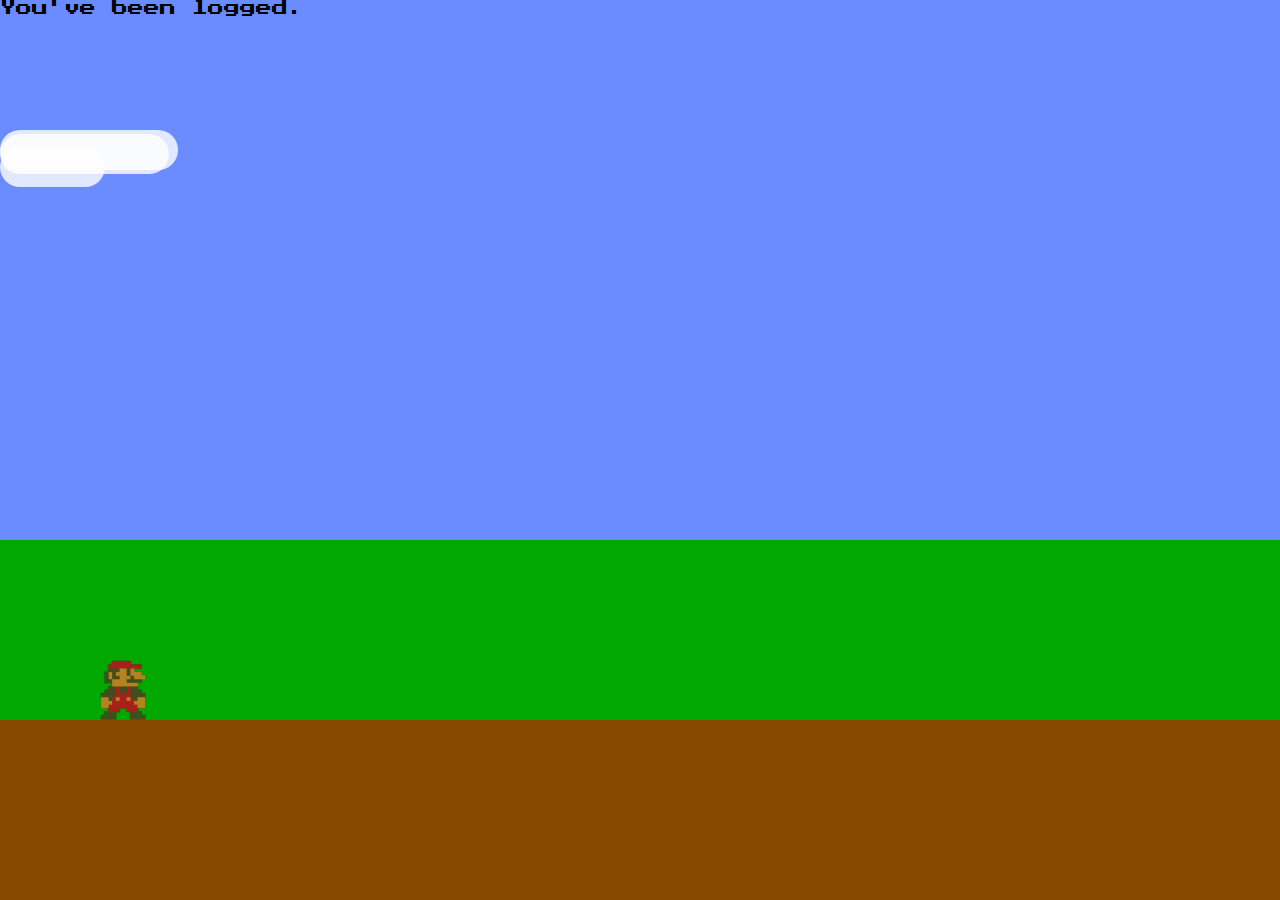
==== logged.html @ 09175638 "Initial commit: WebPage Started" ====
<!DOCTYPE html>
<html lang="es">
<head>
    <meta charset="UTF-8">
    <meta name="viewport" content="width=device-width, initial-scale=1.0">
    <title>Hi!</title>
    <link rel="stylesheet" href="styles.css">
    <script src="logged.js"></script>
</head>
<body>
    <div id="game-container">
        <div id="mario"></div>
        You've been logged.
    </div>
</body>
</html>
---- styles.css ----
@import url('https://fonts.googleapis.com/css2?family=Press+Start+2P&display=swap');

* {
    margin: 0;
    padding: 0;
    box-sizing: border-box;
}

body {
    background: #6b8cff;
    font-family: 'Press Start 2P', cursive;
    overflow: hidden;
    height: 100vh;
}

#game-container {
    position: relative;
    width: 100%;
    height: 100vh;
    background: linear-gradient(
        #6b8cff 0%,
        #6b8cff 60%,
        #00a800 60%,
        #00a800 80%,
        #884800 80%,
        #884800 100%
    );
}

#mario {
    position: absolute;
    width: 50px;
    height: 60px;
    bottom: 20%;
    left: 100px;
    z-index: 100;
    transition: transform 0.1s;
    background-image: url('./img/mario.png');
    background-size: contain;
    background-repeat: no-repeat;
}
#mario.jumping {
    background-image: url('./img/mario-jumping.png');
  }
.facing-right {
    transform: scaleX(1);
}

.facing-left {
    transform: scaleX(-1);
}

.info-box {
    position: absolute;
    width: 50px;
    height: 50px;
    background: #e7a945;
    border: 4px solid #874f0c;
    color: white;
    font-size: 24px;
    display: flex;
    align-items: center;
    justify-content: center;
    cursor: pointer;
    bottom: 45%;
    transition: all 0.3s ease;
}

.info-box.hit {
    background: #736f6f;
    animation: boxHit 0.3s ease;
}

@keyframes boxHit {
    0% { transform: translateY(0); }
    50% { transform: translateY(-20px); }
    100% { transform: translateY(0); }
}

.info-content {
    display: none;
    position: fixed;
    top: 20%;
    left: 50%;
    transform: translate(-50%, -50%);
    background: white;
    padding: 20px;
    border-radius: 10px;
    box-shadow: 0 4px 15px rgba(0, 0, 0, 0.2);
    z-index: 1000;
    min-width: 300px;
    text-align: center;
}

.info-content.active {
    display: block;
    animation: popIn 0.5s ease;
}

@keyframes popIn {
    0% { transform: translate(-50%, -60%); opacity: 0; }
    100% { transform: translate(-50%, -50%); opacity: 1; }
}

.coins {
    position: fixed;
    top: 20px;
    right: 20px;
    color: white;
    font-size: 16px;
    display: flex;
    align-items: center;
    gap: 10px;
}

.coin-icon {
    width: 20px;
    height: 20px;
    background: #ffd700;
    border-radius: 50%;
    border: 2px solid #b8860b;
}

.cloud {
    position: absolute;
    background: white;
    border-radius: 20px;
    opacity: 0.8;
    animation: floatCloud linear infinite;
}

@keyframes floatCloud {
    from { left: -100px; }
    to { left: 100%; }
}

#jump-hint {
    position: fixed;
    bottom: 20px;
    left: 50%;
    transform: translateX(-50%);
    color: white;
    font-size: 12px;
    text-align: center;
    opacity: 0.8;
}

#mobile-controls {
    position: fixed;
    bottom: 20px;
    width: 100%;
    display: flex;
    justify-content: space-between;
    padding: 0 20px;
    box-sizing: border-box;
    pointer-events: none;
}

#left-arrow, #right-arrow {
    width: 60px;
    height: 60px;
    background: rgba(255, 255, 255, 0.3);
    border: none;
    border-radius: 50%;
    font-size: 24px;
    color: white;
    cursor: pointer;
    pointer-events: auto;
    backdrop-filter: blur(5px);
    -webkit-backdrop-filter: blur(5px);
    display: flex;
    align-items: center;
    justify-content: center;
    transition: background 0.3s;
}

#left-arrow:active, #right-arrow:active {
    background: rgba(255, 255, 255, 0.5);
}
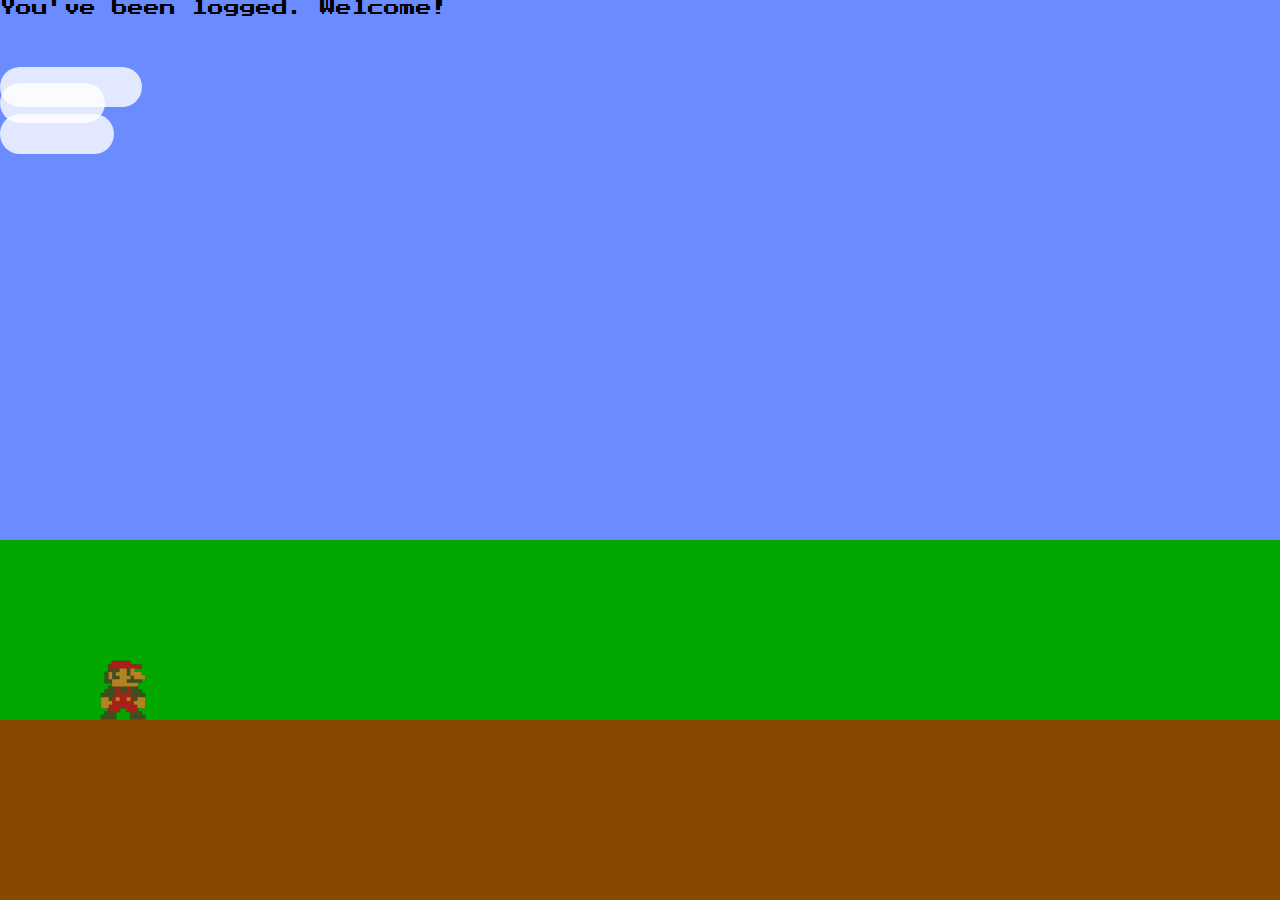
==== commit f6793f7a: "Adds message to logged.html" ====
--- a/logged.html
+++ b/logged.html
@@ -10,7 +10,7 @@
 <body>
     <div id="game-container">
         <div id="mario"></div>
-        You've been logged.
+        You've been logged. Welcome!
     </div>
 </body>
 </html>
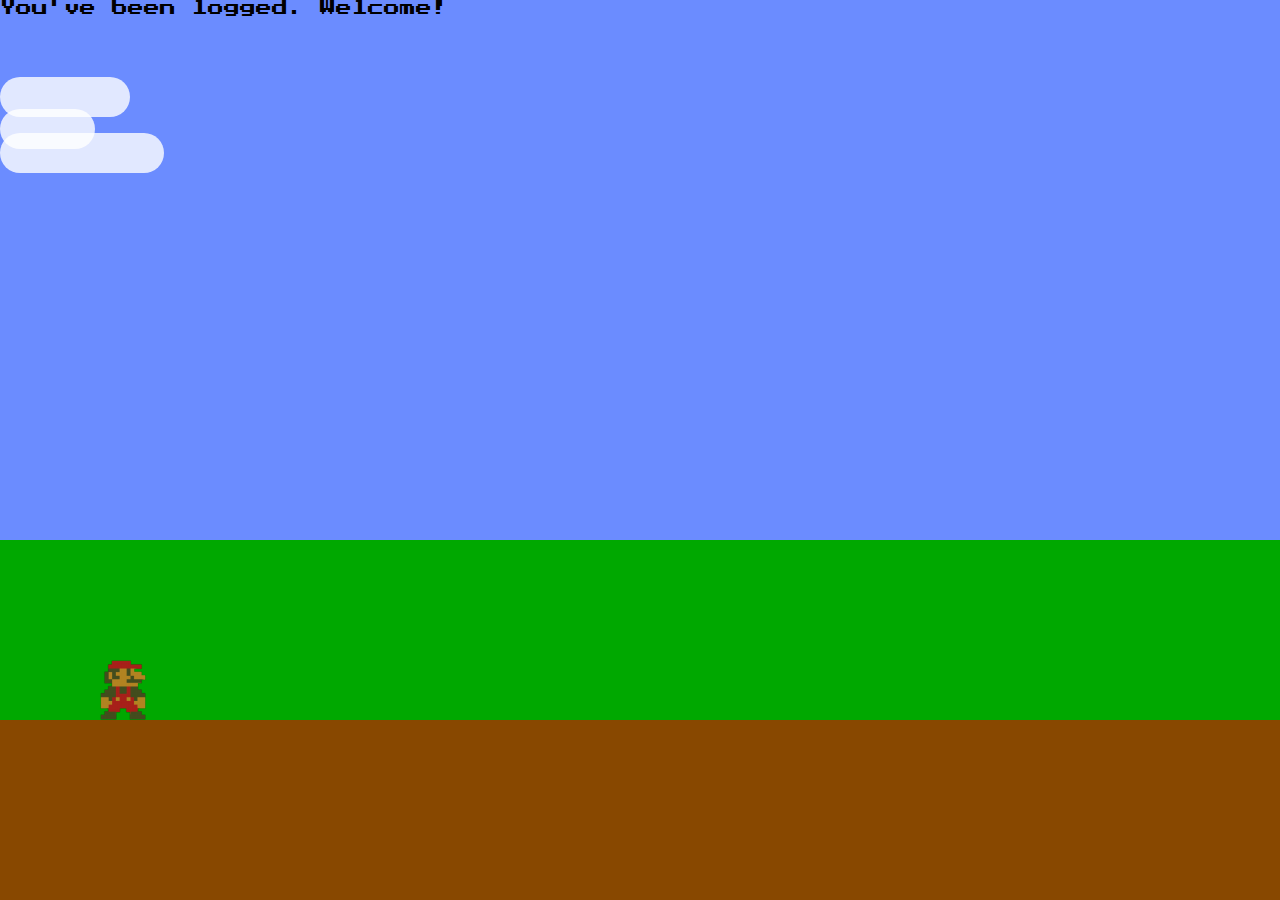
==== commit 5e3f2265: "Change title to logged.html" ====
--- a/logged.html
+++ b/logged.html
@@ -3,7 +3,7 @@
 <head>
     <meta charset="UTF-8">
     <meta name="viewport" content="width=device-width, initial-scale=1.0">
-    <title>Hi!</title>
+    <title>Welcome to my website</title>
     <link rel="stylesheet" href="styles.css">
     <script src="logged.js"></script>
 </head>
